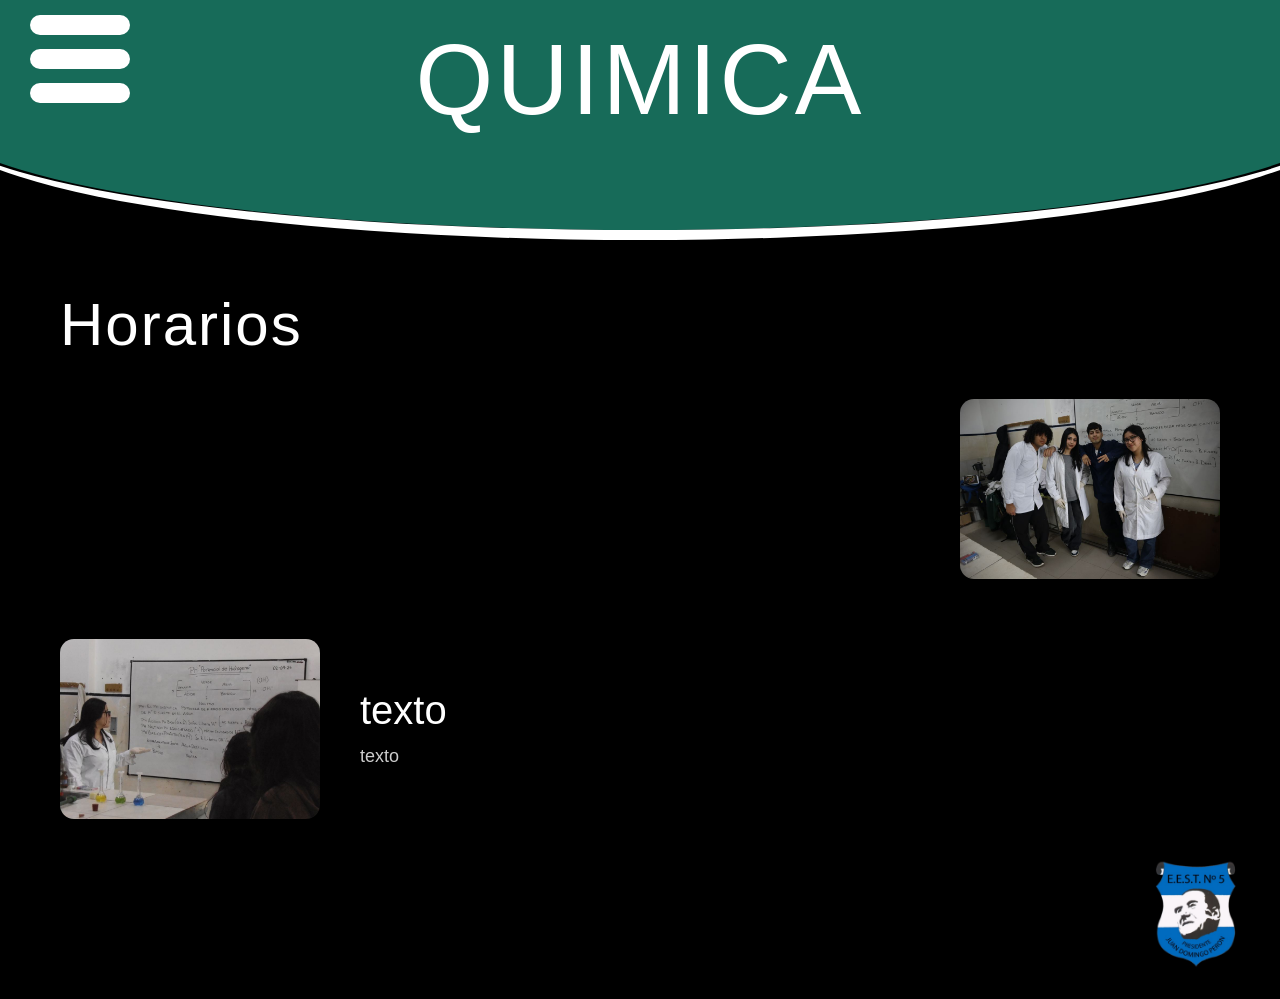
==== horarios.html @ e0560b72 "Add files via upload" ====
<!DOCTYPE html>
<html lang="es">

<head>

    <meta charset="UTF-8">
    <meta name="viewport" content="width=device-width, initial-scale=1.0">

    <title>Horarios - Química - E.E.S.T. Nº 5</title>

    <link rel="stylesheet" href="style.css">

</head>

<body class="pagina-seccion" data-pagina="horarios">

    <div class="pagina">

        <div class="encabezado">

            <button class="hamburguesa" id="btnMenu">
                <span></span>
                <span></span>
                <span></span>
            </button>

            <h1 class="titulo-app">QUIMICA</h1>

        </div>

        <nav class="menu" id="menu">

            <a href="materias.html" data-pagina="materias">Materias</a>
            <a href="horarios.html" data-pagina="horarios">horarios</a>
            <a href="pasantias.html" data-pagina="pasantias">pasantias</a>
            <a href="profes.html" data-pagina="profes">profes</a>

        </nav>

        <main class="contenido-pagina">

            <h2 class="titulo-seccion">Horarios</h2>

            <div class="bloque bloque--img-derecha">
                <img class="img-placeholder" src="grupal.jpg" alt="Grupo de estudiantes de Química">
            </div>

            <div class="bloque bloque--texto-derecha">
                <img class="img-placeholder" src="profesora-pizarron.jpg" alt="Profesora explicando el pH en el pizarrón">
                <div class="texto-placeholder">
                    <h3>texto</h3>
                    <p>texto</p>
                </div>
            </div>

        </main>

        <img class="logo-escuela" src="logo.png" alt="Escudo E.E.S.T. Nº 5">

    </div>

    <script src="menu.js"></script>

</body>

</html>
---- style.css ----
/* =========================================
   QUIMICA - E.E.S.T. Nº 5
   Hoja de estilos compartida
========================================= */

* {
    margin: 0;
    padding: 0;
    box-sizing: border-box;
}

html, body {
    width: 100%;
    min-height: 100%;
    background: #000;
    font-family: Arial, sans-serif;
}

/* Página de inicio: sin scroll, todo entra en pantalla */
body.pagina-principal {
    height: 100%;
    overflow: hidden;
}

/* Páginas de sección: pueden scrollear si hay más contenido */
body.pagina-seccion {
    min-height: 100vh;
}

.pagina {
    position: relative;
    width: 100%;
    min-height: 100vh;
    background: #000;
}

body.pagina-principal .pagina {
    height: 100vh;
    overflow: hidden;
}

/* =========================================
   ENCABEZADO VERDE
========================================= */

.encabezado {
    position: relative;
    width: 100%;
    height: 230px;
}

.encabezado::before {
    content: "";
    position: absolute;
    left: -5%;
    top: 0;
    width: 110%;
    height: 230px;
    background: #176b59;
    border-radius: 0 0 50% 50%;
    z-index: 1;
}

.encabezado::after {
    content: "";
    position: absolute;
    left: -5%;
    top: 0;
    width: 110%;
    height: 230px;
    border-bottom: 10px solid white;
    border-radius: 0 0 50% 50%;
    z-index: 3;
    pointer-events: none;
}

h1.titulo-app {
    position: absolute;
    top: 22px;
    left: 50%;
    transform: translateX(-50%);
    z-index: 5;

    color: white;
    font-family: Impact, "Arial Narrow", sans-serif;
    font-size: 100px;
    font-weight: normal;
    letter-spacing: 3px;
    white-space: nowrap;
}

/* =========================================
   BOTÓN HAMBURGUESA
========================================= */

.hamburguesa {
    position: absolute;
    top: 15px;
    left: 30px;
    width: 130px;
    height: 100px;
    padding: 0;
    border: none;
    background: transparent;
    cursor: pointer;
    z-index: 30;
}

.hamburguesa span {
    display: block;
    width: 100px;
    height: 20px;
    margin-bottom: 14px;
    background: white;
    border-radius: 20px;
    transition: 0.25s ease;
}

.hamburguesa.activo span:nth-child(1) {
    transform: translateY(34px) rotate(45deg);
}

.hamburguesa.activo span:nth-child(2) {
    opacity: 0;
}

.hamburguesa.activo span:nth-child(3) {
    transform: translateY(-34px) rotate(-45deg);
}

/* =========================================
   ESCUDO E.E.S.T. Nº 5
========================================= */

.logo-escuela {
    position: absolute;
    width: 110px;
    height: auto;
    z-index: 6;
}

/* En la principal, el escudo va abajo a la derecha */
body.pagina-principal .logo-escuela {
    width: 170px;
    bottom: 30px;
    right: 30px;
}

/* En las secciones, el escudo va chico abajo a la derecha */
body.pagina-seccion .logo-escuela {
    width: 110px;
    bottom: 30px;
    right: 30px;
}

/* =========================================
   MENÚ LATERAL (círculo negro con enlaces)
========================================= */

.menu {
    position: absolute;
    left: -150px;
    top: 245px;
    width: 620px;
    height: 420px;
    background: #151515;
    border-radius: 0 210px 210px 0;
    z-index: 10;

    display: flex;
    flex-direction: column;
    align-items: flex-start;
    justify-content: center;
    gap: 18px;
    padding-left: 190px;

    transform: translateX(-100%);
    transition: transform 0.35s ease;
}

.menu.abierto {
    transform: translateX(0);
}

.menu a {
    display: flex;
    align-items: center;
    justify-content: center;

    width: 260px;
    height: 60px;

    border-radius: 40px;

    background: white;
    color: #222;

    font-family: Arial, sans-serif;
    font-size: 24px;
    font-weight: bold;
    text-decoration: none;
    text-transform: lowercase;

    cursor: pointer;
    transition: 0.2s ease;
}

.menu a:first-child {
    text-transform: capitalize;
}

.menu a:hover {
    background: #eeeeee;
    transform: scale(1.03);
}

.menu a:active {
    transform: scale(0.97);
}

.menu a.enlace-activo {
    background: #176b59;
    color: white;
}

/* =========================================
   CONTENIDO DE LAS PÁGINAS DE SECCIÓN
========================================= */

.contenido-pagina {
    position: relative;
    z-index: 2;
    padding: 60px 60px 120px 60px;
}

.titulo-seccion {
    color: white;
    font-family: Impact, "Arial Narrow", sans-serif;
    font-size: 60px;
    font-weight: normal;
    letter-spacing: 2px;
    text-transform: capitalize;
    margin-bottom: 40px;
}

.bloque {
    display: flex;
    align-items: center;
    gap: 40px;
    margin-bottom: 60px;
}

.bloque--img-derecha {
    justify-content: flex-end;
}

.bloque--texto-derecha {
    justify-content: flex-start;
}

.bloque--arriba {
    align-items: flex-start;
}

.img-placeholder {
    flex: 0 0 auto;
    width: 260px;
    height: 180px;
    border: 2px dashed rgba(255, 255, 255, 0.35);
    border-radius: 14px;
    display: flex;
    align-items: center;
    justify-content: center;
    color: rgba(255, 255, 255, 0.5);
    font-family: Arial, sans-serif;
    font-size: 18px;
}

.texto-placeholder {
    color: white;
    max-width: 420px;
}

.texto-placeholder h3 {
    font-family: Impact, "Arial Narrow", sans-serif;
    font-size: 40px;
    font-weight: normal;
    margin-bottom: 10px;
}

.texto-placeholder p {
    font-size: 18px;
    line-height: 1.5;
    color: rgba(255, 255, 255, 0.8);
}

/* Fotos reales (reemplazan los placeholders con imagen) */

img.img-placeholder {
    border: none;
    object-fit: cover;
    color: transparent;
    box-shadow: 0 8px 20px rgba(0, 0, 0, 0.45);
}

/* =========================================
   PLACEHOLDER DE VIDEO (pendiente de edición)
========================================= */

.video-placeholder {
    width: 100%;
    max-width: 640px;
    aspect-ratio: 16 / 9;
    margin: 0 auto 60px auto;

    border: 2px dashed rgba(255, 255, 255, 0.35);
    border-radius: 14px;

    display: flex;
    flex-direction: column;
    align-items: center;
    justify-content: center;
    gap: 12px;

    color: rgba(255, 255, 255, 0.6);
    font-family: Arial, sans-serif;
    text-align: center;
    padding: 20px;
}

.video-placeholder .play-icon {
    width: 60px;
    height: 60px;
    border-radius: 50%;
    border: 3px solid rgba(255, 255, 255, 0.5);
    display: flex;
    align-items: center;
    justify-content: center;
    font-size: 22px;
    color: rgba(255, 255, 255, 0.7);
}

.video-placeholder p {
    font-size: 16px;
    max-width: 400px;
}

/* =========================================
   PANTALLAS CHICAS
========================================= */

@media (max-width: 900px) {

    h1.titulo-app {
        font-size: 42px;
    }

    .hamburguesa {
        left: 20px;
        width: 70px;
        height: 55px;
    }

    .hamburguesa span {
        width: 55px;
        height: 11px;
    }

    .menu {
        width: 78vw;
        left: -30px;
        top: 260px;
        height: 320px;
        border-radius: 0 160px 160px 0;
        padding-left: 55px;
        gap: 16px;
        align-items: flex-start;
    }

    .menu a {
        width: 70%;
        height: 60px;
        font-size: 20px;
    }

    body.pagina-principal {
        overflow: auto;
    }

    body.pagina-principal .pagina {
        height: auto;
        min-height: 100vh;
        overflow: visible;
        padding-bottom: 40px;
    }

    body.pagina-principal .logo-escuela {
        width: 100px;
        right: 5%;
        bottom: 20px;
    }

    .contenido-pagina {
        padding: 30px 24px 80px 24px;
    }

    .titulo-seccion {
        font-size: 42px;
    }

    .bloque {
        flex-wrap: wrap;
        justify-content: center !important;
        text-align: center;
    }

    .img-placeholder {
        width: 100%;
        max-width: 320px;
    }

    .video-placeholder {
        max-width: 100%;
    }
}
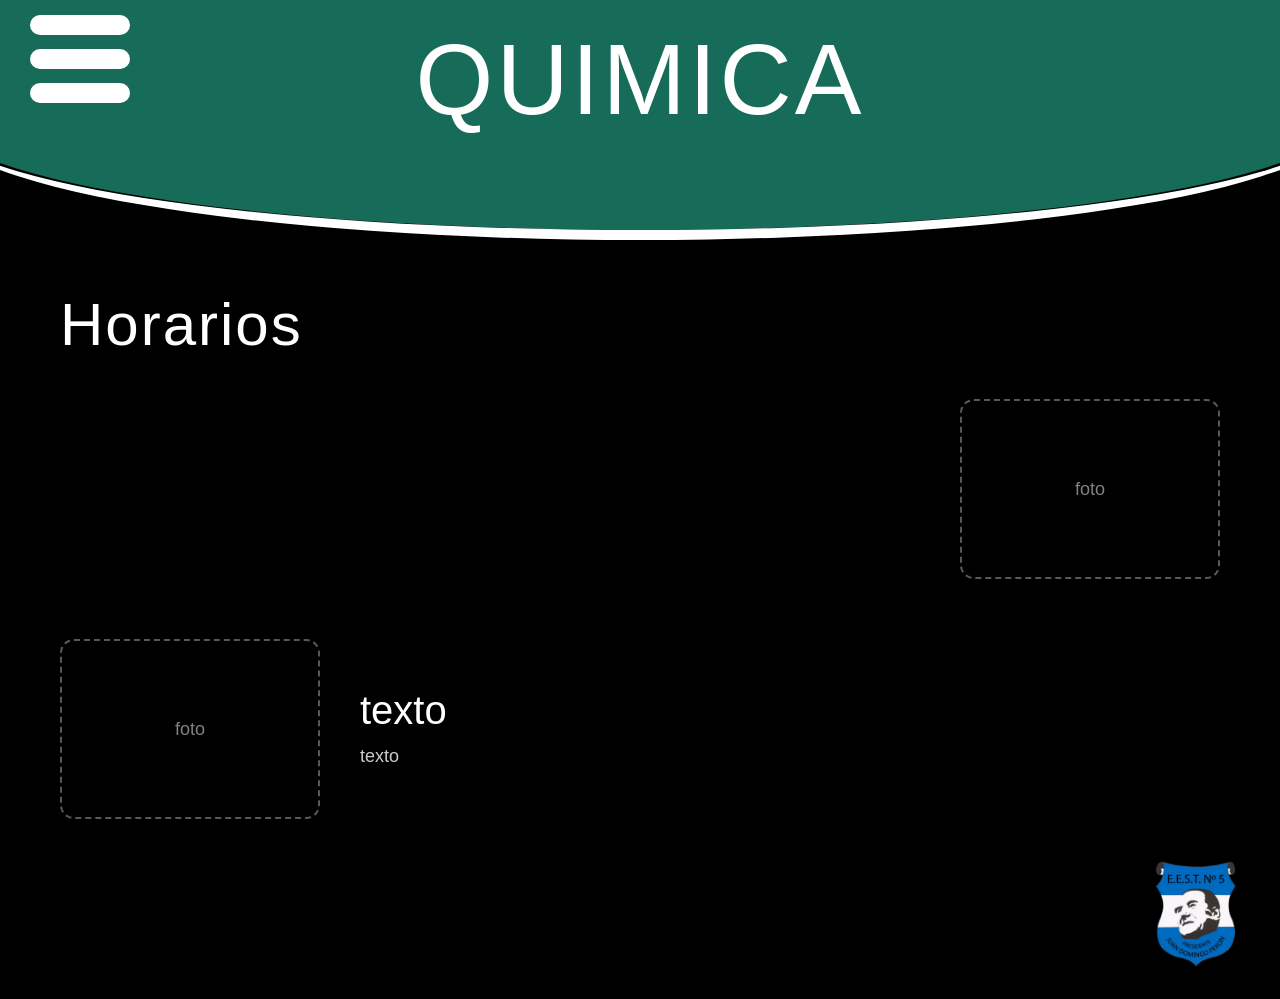
==== commit d3b4307b: "Agrega texto de inicio y reemplaza fotos por marcos - index.html/style.css: texto "Modalidad Química" ====
--- a/horarios.html
+++ b/horarios.html
@@ -42,11 +42,11 @@
             <h2 class="titulo-seccion">Horarios</h2>
 
             <div class="bloque bloque--img-derecha">
-                <img class="img-placeholder" src="grupal.jpg" alt="Grupo de estudiantes de Química">
+                <div class="img-placeholder">foto</div>
             </div>
 
             <div class="bloque bloque--texto-derecha">
-                <img class="img-placeholder" src="profesora-pizarron.jpg" alt="Profesora explicando el pH en el pizarrón">
+                <div class="img-placeholder">foto</div>
                 <div class="texto-placeholder">
                     <h3>texto</h3>
                     <p>texto</p>
--- a/style.css
+++ b/style.css
@@ -154,6 +154,35 @@
 }
 
 /* =========================================
+   TEXTO DE BIENVENIDA (página de inicio)
+========================================= */
+
+.texto-inicio {
+    position: relative;
+    z-index: 2;
+    max-width: 700px;
+    margin: 40px auto 0 auto;
+    padding: 0 30px;
+    text-align: center;
+    color: white;
+}
+
+.texto-inicio h2 {
+    font-family: Impact, "Arial Narrow", sans-serif;
+    font-size: 40px;
+    font-weight: normal;
+    letter-spacing: 2px;
+    margin-bottom: 12px;
+}
+
+.texto-inicio p {
+    font-size: 16px;
+    line-height: 1.5;
+    color: rgba(255, 255, 255, 0.85);
+    margin-bottom: 14px;
+}
+
+/* =========================================
    MENÚ LATERAL (círculo negro con enlaces)
 ========================================= */
 
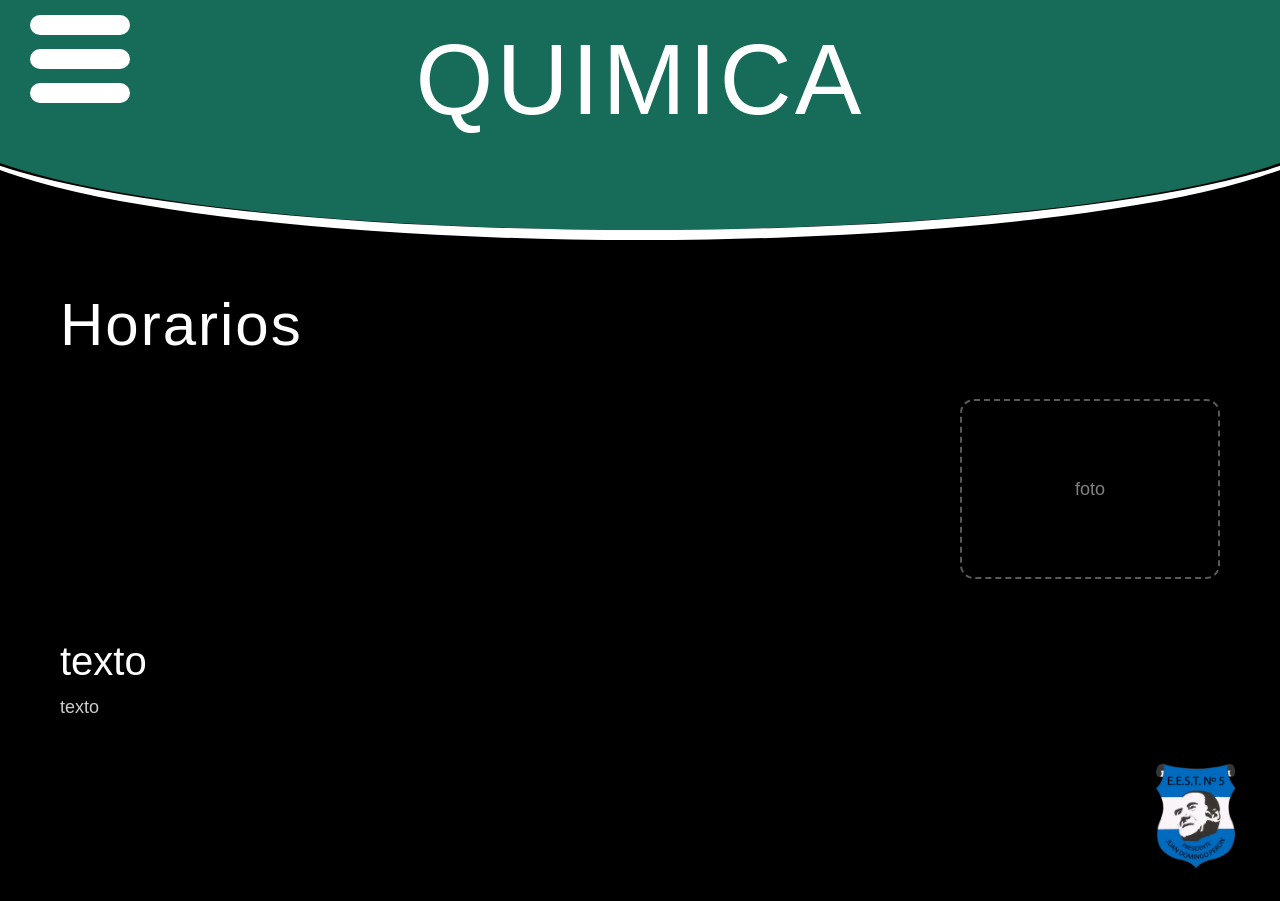
==== commit 1cb33fa1: "Quita fotos y marcos junto a los textos; deja marcos donde no hay texto - pasantias.html y profes.ht" ====
--- a/horarios.html
+++ b/horarios.html
@@ -46,7 +46,6 @@
             </div>
 
             <div class="bloque bloque--texto-derecha">
-                <div class="img-placeholder">foto</div>
                 <div class="texto-placeholder">
                     <h3>texto</h3>
                     <p>texto</p>
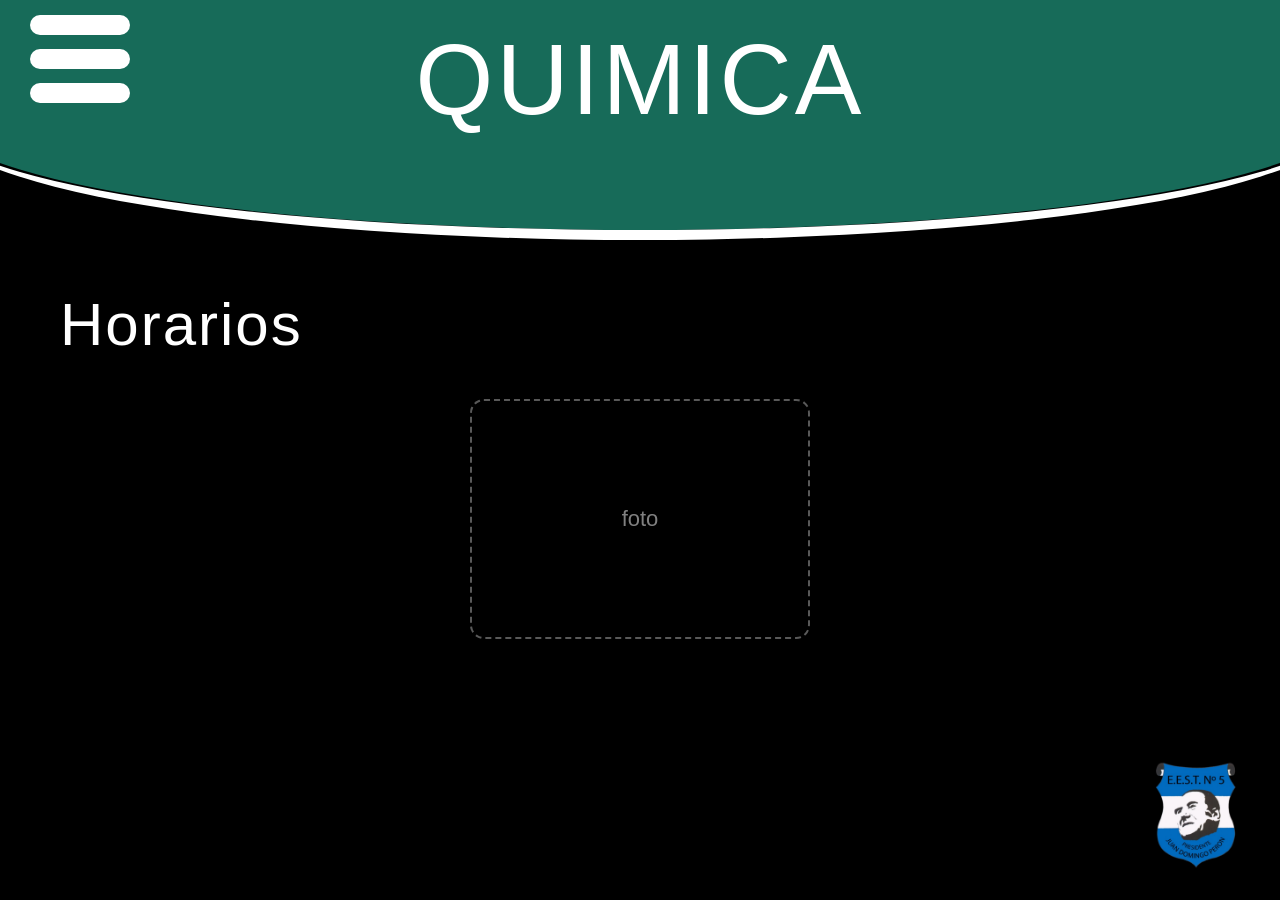
==== commit a318ff00: "Materias y Horarios: marco centrado y sin el bloque "texto" Co-Authored-By: Claude Sonnet 5.5 <norep" ====
--- a/horarios.html
+++ b/horarios.html
@@ -45,13 +45,6 @@
                 <div class="img-placeholder">foto</div>
             </div>
 
-            <div class="bloque bloque--texto-derecha">
-                <div class="texto-placeholder">
-                    <h3>texto</h3>
-                    <p>texto</p>
-                </div>
-            </div>
-
         </main>
 
         <img class="logo-escuela" src="logo.png" alt="Escudo E.E.S.T. Nº 5">
--- a/style.css
+++ b/style.css
@@ -332,6 +332,22 @@
     box-shadow: 0 8px 20px rgba(0, 0, 0, 0.45);
 }
 
+/* Marcos de Materias y Horarios: un poco más grandes */
+
+body[data-pagina="materias"] div.img-placeholder,
+body[data-pagina="horarios"] div.img-placeholder {
+    width: 340px;
+    height: 240px;
+    font-size: 22px;
+}
+
+/* El marco queda centrado en la página */
+
+body[data-pagina="materias"] .bloque--img-derecha,
+body[data-pagina="horarios"] .bloque--img-derecha {
+    justify-content: center;
+}
+
 /* =========================================
    PLACEHOLDER DE VIDEO (pendiente de edición)
 ========================================= */
@@ -448,7 +464,91 @@
         max-width: 320px;
     }
 
+    body[data-pagina="materias"] div.img-placeholder,
+    body[data-pagina="horarios"] div.img-placeholder {
+        width: 100%;
+        max-width: 400px;
+        height: 240px;
+    }
+
     .video-placeholder {
         max-width: 100%;
     }
 }
+
+/* =========================================
+   PASANTÍAS - versión de compu: equilibrio
+   visual entre las dos fotos y el texto
+========================================= */
+
+@media (min-width: 901px) {
+
+    /* Foto 1 (vertical): acompaña la altura del texto */
+    body[data-pagina="pasantias"] .bloque--texto-derecha > img.img-placeholder {
+        width: 360px;
+        height: 480px;
+    }
+
+    /* El texto se ensancha un poco para llenar el espacio */
+    body[data-pagina="pasantias"] .bloque--texto-derecha .texto-placeholder {
+        max-width: 560px;
+    }
+
+    /* Foto 2: mismo tamaño que la foto 1 */
+    body[data-pagina="pasantias"] .bloque--img-derecha > img.img-placeholder {
+        width: 360px;
+        height: 480px;
+    }
+}
+
+/* Pantallas anchas: foto 1 | texto | foto 2, las dos fotos
+   arrancan a la misma altura y el texto queda en el medio */
+
+@media (min-width: 1100px) {
+
+    body[data-pagina="pasantias"] .contenido-pagina {
+        display: grid;
+        grid-template-columns: clamp(240px, 22vw, 360px) minmax(0, 1fr) clamp(240px, 22vw, 360px);
+        column-gap: 40px;
+        align-items: start;
+    }
+
+    body[data-pagina="pasantias"] .titulo-seccion {
+        grid-column: 1 / -1;
+    }
+
+    /* Los bloques dejan de ser cajas: sus hijos se acomodan en la grilla */
+    body[data-pagina="pasantias"] .bloque {
+        display: contents;
+    }
+
+    body[data-pagina="pasantias"] .bloque--texto-derecha > img.img-placeholder {
+        grid-column: 1;
+        grid-row: 2;
+        width: 100%;
+        height: auto;
+        aspect-ratio: 3 / 4;
+    }
+
+    body[data-pagina="pasantias"] .bloque--texto-derecha .texto-placeholder {
+        grid-column: 2;
+        grid-row: 2;
+        justify-self: center;
+        max-width: 620px;
+    }
+
+    body[data-pagina="pasantias"] .bloque--img-derecha > img.img-placeholder {
+        grid-column: 3;
+        grid-row: 2;
+        width: 100%;
+        height: auto;
+        aspect-ratio: 3 / 4;
+    }
+
+    body[data-pagina="pasantias"] .video-placeholder {
+        grid-column: 1 / -1;
+        grid-row: 3;
+        width: 100%;
+        margin-top: 60px;
+    }
+}
